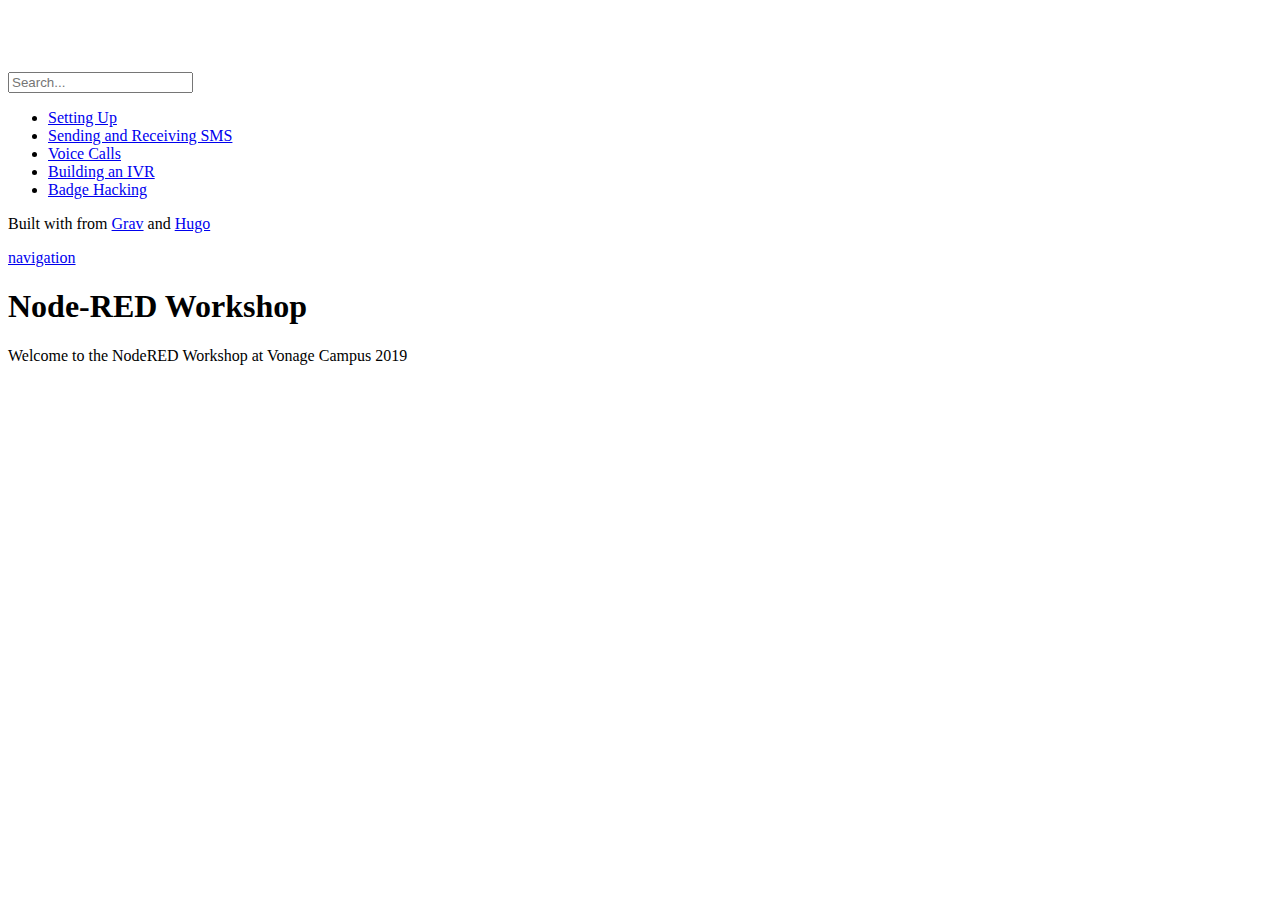
==== public/index.html @ 502d966c "Build" ====
<!DOCTYPE html>
<html lang="en" class="js csstransforms3d">
  <head>
    <meta charset="utf-8">
    <meta name="viewport" content="width=device-width, initial-scale=1.0">
    <meta name="generator" content="Hugo 0.54.0" />
    <meta name="description" content="">


    <link rel="icon" href="/images/favicon.png" type="image/png">

    <title>Node-RED Workshop :: NodeRED at Vonage Campus</title>

    
    <link href="/css/nucleus.css?1571678139" rel="stylesheet">
    <link href="/css/fontawesome-all.min.css?1571678139" rel="stylesheet">
    <link href="/css/hybrid.css?1571678139" rel="stylesheet">
    <link href="/css/featherlight.min.css?1571678139" rel="stylesheet">
    <link href="/css/perfect-scrollbar.min.css?1571678139" rel="stylesheet">
    <link href="/css/auto-complete.css?1571678139" rel="stylesheet">
    <link href="/css/atom-one-dark-reasonable.css?1571678139" rel="stylesheet">
    <link href="/css/theme.css?1571678139" rel="stylesheet">
    <link href="/css/hugo-theme.css?1571678139" rel="stylesheet">
    
      <link href="/css/theme-blue.css?1571678139" rel="stylesheet">
    

    <script src="/js/jquery-3.3.1.min.js?1571678139"></script>

    <style>
      :root #header + #content > #left > #rlblock_left{
          display:none !important;
      }
      
    </style>
    
  </head>
  <body class="" data-url="/">
    <nav id="sidebar" class="">



  <div id="header-wrapper">
    <div id="header">
      <a id="logo" href="https://nodered-workshop.nexmodev.com/">
<svg width="250px" height="60px" viewBox="0 0 513 129" version="1.1" xmlns="http://www.w3.org/2000/svg" xmlns:xlink="http://www.w3.org/1999/xlink">
    
    <title>vc-logo-white</title>
    <desc>Created with Sketch.</desc>
    <defs>
        <polygon id="path-1" points="0.515929367 0.290744617 20.8200773 0.290744617 20.8200773 27.8278891 0.515929367 27.8278891"></polygon>
    </defs>
    <g id="Page-1" stroke="none" stroke-width="1" fill="none" fill-rule="evenodd">
        <g id="Vonage-Campus" transform="translate(-844.000000, -259.000000)">
            <g id="vc-logo-white" transform="translate(844.000000, 259.000000)">
                <polygon id="Fill-1" fill="#FFFFFF" points="65.0234464 92.7179813 18.8776762 17 0 28.8575082 60.8287467 126 71.3170235 126 129 28.8575082 110.122324 17"></polygon>
                <polygon id="Fill-2" fill="#FFFFFF" points="233.033707 0 135 60.8292269 135 71.3175865 233.033707 129 245 110.122175 168.587358 65.0239597 245 18.8778252"></polygon>
                <g id="Group-5" transform="translate(278.000000, 6.000000)">
                    <polygon id="Fill-3" fill="#FFFFFF" points="8.47928528 27.8731523 2.98427949e-13 1.46860693 5.36171965 1.46860693 10.836469 19.6503399 16.1591421 1.46860693 21.4818151 1.46860693 13.1176146 27.8731523"></polygon>
                    <g id="Group-35" transform="translate(1.177975, 0.000000)">
                        <path d="M52.0817389,5.80592126 C48.7350312,5.80592126 47.3663439,8.06908062 47.3663439,14.2550495 C47.3663439,17.7629466 47.7085157,20.215722 48.4308785,21.5358983 C49.1532412,22.857094 50.3708798,23.5360418 52.0817389,23.5360418 C53.7925981,23.5360418 54.97119,22.8937939 55.6935528,21.5736176 C56.4159155,20.2534413 56.7961065,17.8016853 56.7961065,14.2550495 C56.7961065,8.10679994 55.4274191,5.80592126 52.0817389,5.80592126 M52.0817389,0.901389868 C58.1647938,0.901389868 61.928684,5.39100871 61.928684,14.2550495 C61.928684,23.9499349 58.2788511,28.4385343 52.0817389,28.4385343 C45.8846268,28.4385343 42.2337663,23.9499349 42.2337663,14.2550495 C42.2337663,5.39100871 45.9976565,0.901389868 52.0817389,0.901389868" id="Fill-4" fill="#FFFFFF"></path>
                        <polygon id="Fill-6" fill="#FFFFFF" points="85.9104086 27.8731523 85.9104086 1.46860693 90.6638227 1.46860693 100.093585 18.4045828 100.093585 1.46860693 105.264182 1.46860693 105.264182 27.8731523 100.586806 27.8731523 91.0440137 10.9361569 91.0440137 27.8731523"></polygon>
                        <path d="M134.912395,18.367679 L140.653279,18.367679 L137.7628,9.31402216 L134.912395,18.367679 Z M126.357072,27.8729484 L135.596739,1.46840304 L140.121011,1.46840304 L149.321632,27.8729484 L143.846882,27.8729484 L142.2881,23.271191 L133.200509,23.271191 L131.641726,27.8729484 L126.357072,27.8729484 Z" id="Fill-8" fill="#FFFFFF"></path>
                        <path d="M179.577329,18.781878 L179.577329,14.0669627 L190.602866,14.0669627 L190.602866,18.5178427 C190.602866,21.42325 189.691435,23.7995673 187.865491,25.6467947 C186.040574,27.496061 183.683391,28.439044 180.755921,28.439044 C174.557781,28.439044 170.869929,23.9494252 170.869929,14.2555593 C170.869929,5.46593764 174.672866,0.901899589 180.755921,0.901899589 C183.379238,0.901899589 185.585373,1.80818277 187.334251,3.65541015 C189.121149,5.5046764 190.109645,7.80453564 190.29974,10.5590656 L185.508307,11.2002941 C185.166135,7.61695847 183.607353,5.80541154 180.755921,5.80541154 C177.41024,5.80541154 176.002506,8.0685709 176.002506,14.2555593 C176.002506,17.7634563 176.383725,20.2152123 177.106088,21.5353885 C177.82845,22.8565843 179.045061,23.5355321 180.755921,23.5355321 C183.912533,23.5355321 185.432269,21.649566 185.470288,18.781878 L179.577329,18.781878 Z" id="Fill-10" fill="#FFFFFF"></path>
                        <polygon id="Fill-12" fill="#FFFFFF" points="215.612647 27.8731523 215.612647 1.46860693 232.45716 1.46860693 232.45716 6.37109944 220.746252 6.37109944 220.746252 11.5396661 231.391598 11.5396661 231.391598 16.443178 220.746252 16.443178 220.746252 22.9686209 232.45716 22.9686209 232.45716 27.8731523"></polygon>
                        <path d="M19.6198043,64.1967581 C19.4687555,66.87483 18.5172506,69.1390088 16.7293257,70.9862362 C14.9804474,72.7977831 12.7763676,73.7020274 10.077012,73.7020274 C3.87887227,73.7020274 0.191020254,69.213428 0.191020254,59.5185426 C0.191020254,50.7299404 3.99292955,46.1648829 10.077012,46.1648829 C12.7763676,46.1648829 14.9804474,47.0711661 16.7293257,48.9194129 C18.5172506,50.7299404 19.4687555,52.9930998 19.6198043,55.6721911 L14.8293986,56.4632775 C14.4872268,52.8799418 12.9274164,51.0694143 10.077012,51.0694143 C6.73030424,51.0694143 5.3235978,53.3325737 5.3235978,59.5185426 C5.3235978,63.0274591 5.70378873,65.479215 6.4261515,66.7993913 C7.14851427,68.1205871 8.36512524,68.7995349 10.077012,68.7995349 C12.9274164,68.7995349 14.4872268,66.9879879 14.8293986,63.4046523 L19.6198043,64.1967581 Z" id="Fill-14" fill="#FFFFFF"></path>
                        <path d="M49.3823833,63.6312741 L55.1232664,63.6312741 L52.2327878,54.5776172 L49.3823833,63.6312741 Z M40.8270599,73.1365434 L50.066727,46.731998 L54.5909991,46.731998 L63.7916196,73.1365434 L58.3168702,73.1365434 L56.7580874,68.534786 L47.6704966,68.534786 L46.1117138,73.1365434 L40.8270599,73.1365434 Z" id="Fill-16" fill="#FFFFFF"></path>
                        <polygon id="Fill-18" fill="#FFFFFF" points="85.6826023 73.1368492 85.6826023 46.7323039 90.5870653 46.7323039 95.150384 60.2735407 99.7126751 46.7323039 104.618166 46.7323039 104.618166 73.1368492 99.4845606 73.1368492 99.4845606 56.7646243 96.785205 64.6122823 93.515563 64.6122823 90.8151798 56.7646243 90.8151798 73.1368492"></polygon>
                        <path d="M134.797927,58.4255997 L139.28418,58.4255997 C141.071078,58.4255997 142.439765,56.8780881 142.439765,55.0308607 C142.439765,52.9185786 140.95702,51.6351022 139.28418,51.6351022 L134.797927,51.6351022 L134.797927,58.4255997 Z M129.66535,73.137155 L129.66535,46.7315903 L139.246161,46.7315903 C141.527307,46.7315903 143.467308,47.523696 145.101101,49.1456269 C146.73695,50.7298385 147.57337,52.6912433 147.57337,55.0308607 C147.57337,57.3694587 146.773941,59.3308635 145.216186,60.9527944 C143.656376,62.5370059 141.641364,63.3291117 139.246161,63.3291117 L134.797927,63.3291117 L134.797927,73.137155 L129.66535,73.137155 Z" id="Fill-20" fill="#FFFFFF"></path>
                        <path d="M170.755974,46.7318961 L175.889579,46.7318961 L175.889579,63.9329267 C175.889579,66.9127532 177.448362,68.7987193 180.603947,68.7987193 C183.759532,68.7987193 185.319342,66.8750339 185.319342,64.0073459 L185.319342,46.7318961 L190.45192,46.7318961 L190.45192,63.7820494 C190.45192,66.6864373 189.538434,69.0627546 187.714545,70.9110014 C185.889628,72.7592482 183.532445,73.7022313 180.603947,73.7022313 C177.676477,73.7022313 175.318265,72.7592482 173.494377,70.9110014 C171.66946,69.0627546 170.755974,66.6864373 170.755974,63.7820494 L170.755974,46.7318961 Z" id="Fill-22" fill="#FFFFFF"></path>
                        <g id="Group-26" transform="translate(212.701412, 45.874852)">
                            <mask id="mask-2" fill="white">
                                <use xlink:href="#path-1"></use>
                            </mask>
                            <g id="Clip-25"></g>
                            <path d="M5.26934353,17.1900206 C5.42039236,18.3593196 5.57349628,19.0382674 6.06671694,20.2075664 C6.82812634,21.67862 8.19681369,22.9243771 11.0482457,22.9243771 C13.6715631,22.9243771 15.6876025,21.7550781 15.6876025,19.4541994 C15.6876025,17.4540559 14.3189152,16.361215 10.8201311,15.4549318 C8.08275641,14.7382647 6.33387813,14.0970362 4.62199141,12.9277372 C2.91113222,11.7207188 2.03669309,9.94689123 2.03669309,7.5705739 C2.03669309,5.57246924 2.79810249,3.87408027 4.35585776,2.44074601 C5.91566811,1.00741175 8.08275641,0.290744617 10.8201311,0.290744617 C15.4204414,0.290744617 19.1093209,2.85565856 20.2118746,7.5705739 L15.4584604,8.58899561 C14.9652398,6.77846812 13.4434485,5.19425657 10.8201311,5.19425657 C8.57700462,5.19425657 7.17029818,6.25141704 7.17029818,7.5705739 C7.17029818,9.04264692 8.76710009,9.68387541 12.2658842,10.7400164 C14.8121359,11.5321222 16.5990332,12.2854892 17.5875297,12.964437 C19.7556455,14.4365101 20.8201801,16.5865115 20.8201801,19.4541994 C20.8201801,21.9426553 19.9447134,23.9805182 18.1588436,25.5270104 C16.3719462,27.0735026 14.0137349,27.8278891 11.0482457,27.8278891 C7.89266095,27.8278891 5.42039236,26.884906 3.93764773,25.6401684 C1.58046397,23.5278863 0.783090561,20.622479 0.515929367,18.0585845 L5.26934353,17.1900206 Z" id="Fill-24" fill="#FFFFFF" mask="url(#mask-2)"></path>
                        </g>
                        <path d="M0.685473971,118.400342 L0.685473971,113.420372 C0.685473971,110.969636 1.25576037,109.08265 2.43435225,107.762474 C3.61294413,106.404578 5.58890942,105.272999 8.32731166,104.330015 C10.0391984,103.726506 10.91261,103.424752 12.1682676,102.707065 C13.4228977,101.953698 14.0301756,101.086154 14.0301756,99.9912739 C14.0301756,97.729134 12.7375264,96.3335191 10.1522281,96.3335191 C7.41485343,96.3335191 5.89408971,97.9921498 5.58890942,101.27475 L0.8365228,100.444925 C0.951607622,97.842292 1.90208495,95.6922906 3.61294413,93.9949211 C5.36182241,92.2975515 7.52891071,91.4289877 10.1522281,91.4289877 C12.6995074,91.4289877 14.8296041,92.2210934 16.5404633,93.7675857 C18.2893416,95.3140779 19.1627532,97.3896601 19.1627532,99.9912739 C19.1627532,104.028261 16.3873594,106.29142 11.103733,108.064228 C9.12571261,108.705457 7.94712073,109.346685 7.22475796,109.913495 C6.88258613,110.17753 6.65447157,110.517004 6.4643761,110.931916 C6.16022336,111.798441 6.16022336,112.176654 6.16022336,113.495811 L19.3918953,113.495811 L19.3918953,118.400342 L0.685473971,118.400342 Z" id="Fill-27" fill="#FFFFFF"></path>
                        <path d="M78.3483082,113.571963 C78.9196222,113.911437 79.6789765,114.062314 80.5924623,114.062314 C82.3033215,114.062314 83.4808858,113.421086 84.2032486,112.10091 C84.9256113,110.780733 85.3058023,108.327958 85.3058023,104.782342 C85.3058023,102.783217 85.1547534,101.161287 84.8495731,99.9165489 L78.3483082,113.571963 Z M82.9105994,96.8990031 C82.2653024,96.5207904 81.503893,96.3332132 80.5924623,96.3332132 C77.2457545,96.3332132 75.8770672,98.5963726 75.8770672,104.782342 C75.8770672,107.309536 76.0291436,109.234241 76.3713154,110.554417 L82.9105994,96.8990031 Z M80.5924623,91.4286818 C86.6755171,91.4286818 90.4394073,95.9183007 90.4394073,104.782342 C90.4394073,114.477227 86.7895744,118.965826 80.5924623,118.965826 C74.3943226,118.965826 70.7444896,114.477227 70.7444896,104.782342 C70.7444896,95.9183007 74.5083798,91.4286818 80.5924623,91.4286818 L80.5924623,91.4286818 Z" id="Fill-29" fill="#FFFFFF"></path>
                        <polygon id="Fill-31" fill="#FFFFFF" points="143.159764 118.400342 143.159764 113.495811 150.573487 113.495811 150.573487 97.842292 144.832604 101.425628 144.832604 95.7677292 150.953678 91.9957969 155.707093 91.9957969 155.707093 113.495811 162.740625 113.495811 162.740625 118.400342"></polygon>
                        <path d="M225.764567,103.462165 C226.640034,102.820937 227.095235,101.802515 227.095235,100.369181 C227.095235,98.9735658 226.640034,97.9551441 225.688529,97.3139156 C224.738051,96.6726871 223.825593,96.3332132 222.951154,96.3332132 C221.734543,96.3332132 218.693016,96.9744417 218.693016,100.369181 C218.693016,103.76392 221.810581,104.406168 223.10323,104.406168 C224.015689,104.406168 224.890128,104.103394 225.764567,103.462165 L225.764567,103.462165 Z M218.768026,109.950908 C219.225283,112.968454 220.403875,114.062314 223.179269,114.062314 C226.182777,114.062314 227.704568,111.912313 227.742587,107.611291 L227.057216,108.064942 C226.791082,108.252519 226.182777,108.479855 225.2323,108.781609 C224.319841,109.083364 223.407383,109.234241 222.456906,109.234241 C220.213779,109.234241 218.160748,108.479855 216.296785,106.932343 C214.472896,105.38687 213.55941,103.19813 213.55941,100.369181 C213.55941,97.7665475 214.434877,95.6542654 216.183755,93.9568959 C217.932634,92.2595264 220.099722,91.4286818 222.647001,91.4286818 C229.148266,91.4286818 232.837146,95.8418426 232.837146,105.349151 C232.837146,114.439508 229.224304,118.965826 223.179269,118.965826 C218.045663,118.965826 214.928098,116.589509 213.977621,110.743014 L218.768026,109.950908 Z" id="Fill-33" fill="#FFFFFF"></path>
                    </g>
                </g>
            </g>
        </g>
    </g>
</svg>
</a>
    </div>
    
        <div class="searchbox">
    <label for="search-by"><i class="fas fa-search"></i></label>
    <input data-search-input id="search-by" type="search" placeholder="Search...">
    <span data-search-clear=""><i class="fas fa-times"></i></span>
</div>

<script type="text/javascript" src="/js/lunr.min.js?1571678139"></script>
<script type="text/javascript" src="/js/auto-complete.js?1571678139"></script>
<script type="text/javascript">
    
        var baseurl = "https:\/\/nodered-workshop.nexmodev.com\/";
    
</script>
<script type="text/javascript" src="/js/search.js?1571678139"></script>

    
  </div>

    <div class="highlightable">
    <ul class="topics">

        
          
          


 
  
    
    <li data-nav-id="/setting-up/" title="Setting Up" class="dd-item 
        
        
        
        ">
      <a href="/setting-up/">
          Setting Up
          
      </a>
      
              
    </li>
  
 

          
          


 
  
    
    <li data-nav-id="/sending-and-recieving-sms/" title="Sending and Receiving SMS" class="dd-item 
        
        
        
        ">
      <a href="/sending-and-recieving-sms/">
          Sending and Receiving SMS
          
      </a>
      
              
    </li>
  
 

          
          


 
  
    
    <li data-nav-id="/voice-calls/" title="Voice Calls" class="dd-item 
        
        
        
        ">
      <a href="/voice-calls/">
          Voice Calls
          
      </a>
      
              
    </li>
  
 

          
          


 
  
    
    <li data-nav-id="/building-an-ivr/" title="Building an IVR" class="dd-item 
        
        
        
        ">
      <a href="/building-an-ivr/">
          Building an IVR
          
      </a>
      
              
    </li>
  
 

          
          


 
  
    
    <li data-nav-id="/badge-hacking/" title="Badge Hacking" class="dd-item 
        
        
        
        ">
      <a href="/badge-hacking/">
          Badge Hacking
          
      </a>
      
              
    </li>
  
 

          
         
    </ul>

    
    

    
    <section id="footer">
      <p>Built with <a href="https://github.com/matcornic/hugo-theme-learn"><i class="fas fa-heart"></i></a> from <a href="https://getgrav.org">Grav</a> and <a href="https://gohugo.io/">Hugo</a></p>

    </section>
  </div>
</nav>





        <section id="body">
        <div id="overlay"></div>
        <div class="padding highlightable">
              
        <div id="head-tags">
        
        </div>
        
        <div id="body-inner">
          

        


<span id="sidebar-toggle-span">
<a href="#" id="sidebar-toggle" data-sidebar-toggle=""><i class="fas fa-bars"></i> navigation</a>
</span>

 


<h1 id="node-red-workshop">Node-RED Workshop</h1>

<p>Welcome to the NodeRED Workshop at Vonage Campus 2019</p>
	
  
        
        </div> 
        

      </div>

    <div id="navigation">
        
        
        
        
            
            
                
                    
                    
                
                

                    
                    
                        
                    
                    

                    
                        
            
            
                
                    
                        
                        
                    
                
                

                    
                    
                    

                    
            
        
                    
                        
            
            
                
                    
                
                

                    
                    
                    

                    
            
        
                    
                        
            
            
                
                    
                
                

                    
                    
                    

                    
            
        
                    
                        
            
            
                
                    
                
                

                    
                    
                    

                    
            
        
                    
                        
            
            
                
                    
                
                

                    
                    
                    

                    
            
        
                    
            
        
        
        


	 
	 
		
		
			<a class="nav nav-next" href="/setting-up/" title="Setting Up" style="margin-right: 0px;"><i class="fa fa-chevron-right"></i></a>
		
	
    </div>

    </section>
    
    <div style="left: -1000px; overflow: scroll; position: absolute; top: -1000px; border: none; box-sizing: content-box; height: 200px; margin: 0px; padding: 0px; width: 200px;">
      <div style="border: none; box-sizing: content-box; height: 200px; margin: 0px; padding: 0px; width: 200px;"></div>
    </div>
    <script src="/js/clipboard.min.js?1571678139"></script>
    <script src="/js/perfect-scrollbar.min.js?1571678139"></script>
    <script src="/js/perfect-scrollbar.jquery.min.js?1571678139"></script>
    <script src="/js/jquery.sticky.js?1571678139"></script>
    <script src="/js/featherlight.min.js?1571678139"></script>
    <script src="/js/highlight.pack.js?1571678139"></script>
    <script>hljs.initHighlightingOnLoad();</script>
    <script src="/js/modernizr.custom-3.6.0.js?1571678139"></script>
    <script src="/js/learn.js?1571678139"></script>
    <script src="/js/hugo-learn.js?1571678139"></script>

    <link href="/mermaid/mermaid.css?1571678139" rel="stylesheet" />
    <script src="/mermaid/mermaid.js?1571678139"></script>
    <script>
        mermaid.initialize({ startOnLoad: true });
    </script>
    

  </body>
</html>
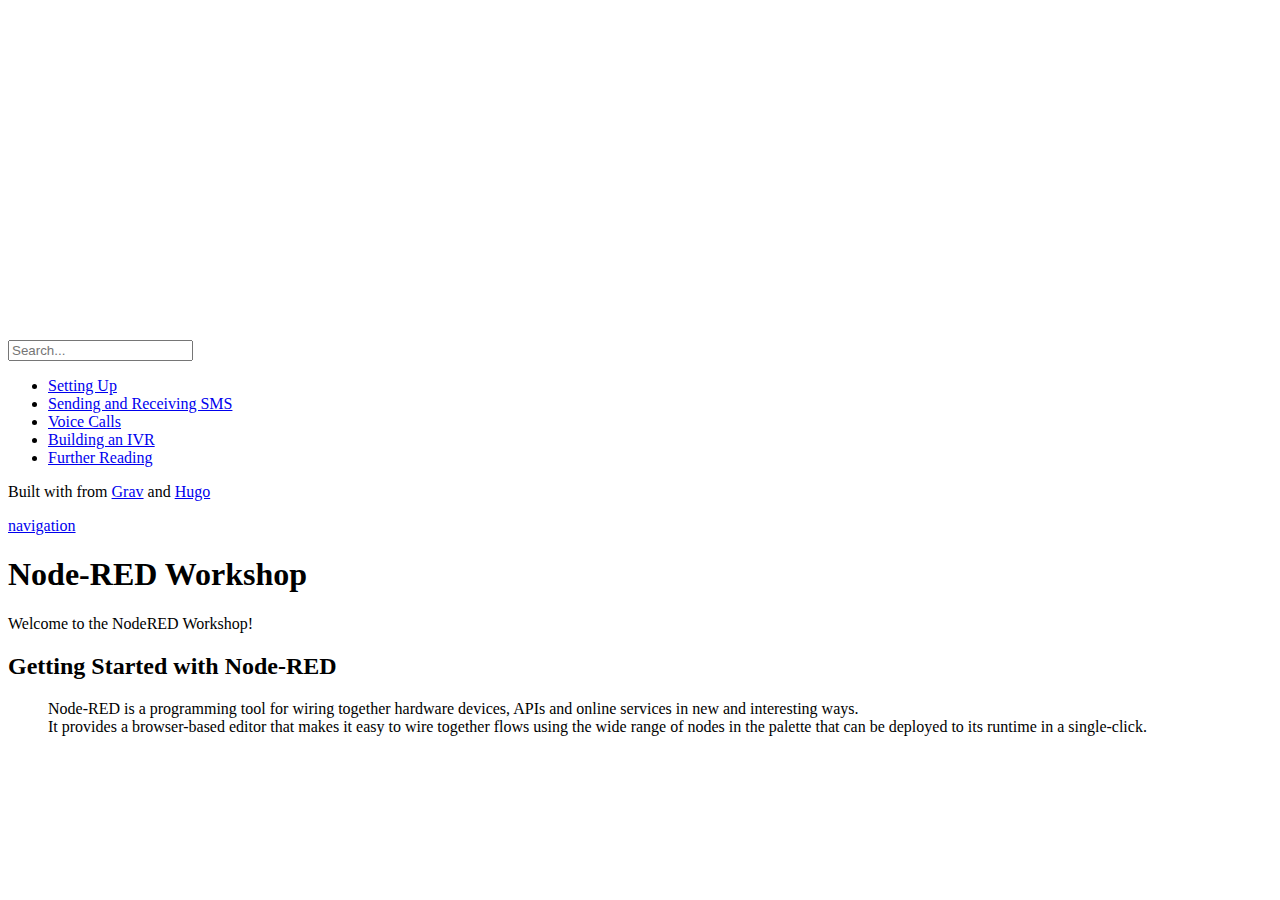
==== commit 589e10e4: "update wip" ====
--- a/public/index.html
+++ b/public/index.html
@@ -3,7 +3,7 @@
   <head>
     <meta charset="utf-8">
     <meta name="viewport" content="width=device-width, initial-scale=1.0">
-    <meta name="generator" content="Hugo 0.54.0" />
+    <meta name="generator" content="Hugo 0.72.0" />
     <meta name="description" content="">
 
 
@@ -12,20 +12,20 @@
     <title>Node-RED Workshop :: NodeRED at Vonage Campus</title>
 
     
-    <link href="/css/nucleus.css?1571678139" rel="stylesheet">
-    <link href="/css/fontawesome-all.min.css?1571678139" rel="stylesheet">
-    <link href="/css/hybrid.css?1571678139" rel="stylesheet">
-    <link href="/css/featherlight.min.css?1571678139" rel="stylesheet">
-    <link href="/css/perfect-scrollbar.min.css?1571678139" rel="stylesheet">
-    <link href="/css/auto-complete.css?1571678139" rel="stylesheet">
-    <link href="/css/atom-one-dark-reasonable.css?1571678139" rel="stylesheet">
-    <link href="/css/theme.css?1571678139" rel="stylesheet">
-    <link href="/css/hugo-theme.css?1571678139" rel="stylesheet">
-    
-      <link href="/css/theme-blue.css?1571678139" rel="stylesheet">
-    
-
-    <script src="/js/jquery-3.3.1.min.js?1571678139"></script>
+    <link href="/css/nucleus.css?1591885683" rel="stylesheet">
+    <link href="/css/fontawesome-all.min.css?1591885683" rel="stylesheet">
+    <link href="/css/hybrid.css?1591885683" rel="stylesheet">
+    <link href="/css/featherlight.min.css?1591885683" rel="stylesheet">
+    <link href="/css/perfect-scrollbar.min.css?1591885683" rel="stylesheet">
+    <link href="/css/auto-complete.css?1591885683" rel="stylesheet">
+    <link href="/css/atom-one-dark-reasonable.css?1591885683" rel="stylesheet">
+    <link href="/css/theme.css?1591885683" rel="stylesheet">
+    <link href="/css/hugo-theme.css?1591885683" rel="stylesheet">
+    
+      <link href="/css/theme-blue.css?1591885683" rel="stylesheet">
+    
+
+    <script src="/js/jquery-3.3.1.min.js?1591885683"></script>
 
     <style>
       :root #header + #content > #left > #rlblock_left{
@@ -43,49 +43,80 @@
   <div id="header-wrapper">
     <div id="header">
       <a id="logo" href="https://nodered-workshop.nexmodev.com/">
-<svg width="250px" height="60px" viewBox="0 0 513 129" version="1.1" xmlns="http://www.w3.org/2000/svg" xmlns:xlink="http://www.w3.org/1999/xlink">
-    
-    <title>vc-logo-white</title>
-    <desc>Created with Sketch.</desc>
-    <defs>
-        <polygon id="path-1" points="0.515929367 0.290744617 20.8200773 0.290744617 20.8200773 27.8278891 0.515929367 27.8278891"></polygon>
-    </defs>
-    <g id="Page-1" stroke="none" stroke-width="1" fill="none" fill-rule="evenodd">
-        <g id="Vonage-Campus" transform="translate(-844.000000, -259.000000)">
-            <g id="vc-logo-white" transform="translate(844.000000, 259.000000)">
-                <polygon id="Fill-1" fill="#FFFFFF" points="65.0234464 92.7179813 18.8776762 17 0 28.8575082 60.8287467 126 71.3170235 126 129 28.8575082 110.122324 17"></polygon>
-                <polygon id="Fill-2" fill="#FFFFFF" points="233.033707 0 135 60.8292269 135 71.3175865 233.033707 129 245 110.122175 168.587358 65.0239597 245 18.8778252"></polygon>
-                <g id="Group-5" transform="translate(278.000000, 6.000000)">
-                    <polygon id="Fill-3" fill="#FFFFFF" points="8.47928528 27.8731523 2.98427949e-13 1.46860693 5.36171965 1.46860693 10.836469 19.6503399 16.1591421 1.46860693 21.4818151 1.46860693 13.1176146 27.8731523"></polygon>
-                    <g id="Group-35" transform="translate(1.177975, 0.000000)">
-                        <path d="M52.0817389,5.80592126 C48.7350312,5.80592126 47.3663439,8.06908062 47.3663439,14.2550495 C47.3663439,17.7629466 47.7085157,20.215722 48.4308785,21.5358983 C49.1532412,22.857094 50.3708798,23.5360418 52.0817389,23.5360418 C53.7925981,23.5360418 54.97119,22.8937939 55.6935528,21.5736176 C56.4159155,20.2534413 56.7961065,17.8016853 56.7961065,14.2550495 C56.7961065,8.10679994 55.4274191,5.80592126 52.0817389,5.80592126 M52.0817389,0.901389868 C58.1647938,0.901389868 61.928684,5.39100871 61.928684,14.2550495 C61.928684,23.9499349 58.2788511,28.4385343 52.0817389,28.4385343 C45.8846268,28.4385343 42.2337663,23.9499349 42.2337663,14.2550495 C42.2337663,5.39100871 45.9976565,0.901389868 52.0817389,0.901389868" id="Fill-4" fill="#FFFFFF"></path>
-                        <polygon id="Fill-6" fill="#FFFFFF" points="85.9104086 27.8731523 85.9104086 1.46860693 90.6638227 1.46860693 100.093585 18.4045828 100.093585 1.46860693 105.264182 1.46860693 105.264182 27.8731523 100.586806 27.8731523 91.0440137 10.9361569 91.0440137 27.8731523"></polygon>
-                        <path d="M134.912395,18.367679 L140.653279,18.367679 L137.7628,9.31402216 L134.912395,18.367679 Z M126.357072,27.8729484 L135.596739,1.46840304 L140.121011,1.46840304 L149.321632,27.8729484 L143.846882,27.8729484 L142.2881,23.271191 L133.200509,23.271191 L131.641726,27.8729484 L126.357072,27.8729484 Z" id="Fill-8" fill="#FFFFFF"></path>
-                        <path d="M179.577329,18.781878 L179.577329,14.0669627 L190.602866,14.0669627 L190.602866,18.5178427 C190.602866,21.42325 189.691435,23.7995673 187.865491,25.6467947 C186.040574,27.496061 183.683391,28.439044 180.755921,28.439044 C174.557781,28.439044 170.869929,23.9494252 170.869929,14.2555593 C170.869929,5.46593764 174.672866,0.901899589 180.755921,0.901899589 C183.379238,0.901899589 185.585373,1.80818277 187.334251,3.65541015 C189.121149,5.5046764 190.109645,7.80453564 190.29974,10.5590656 L185.508307,11.2002941 C185.166135,7.61695847 183.607353,5.80541154 180.755921,5.80541154 C177.41024,5.80541154 176.002506,8.0685709 176.002506,14.2555593 C176.002506,17.7634563 176.383725,20.2152123 177.106088,21.5353885 C177.82845,22.8565843 179.045061,23.5355321 180.755921,23.5355321 C183.912533,23.5355321 185.432269,21.649566 185.470288,18.781878 L179.577329,18.781878 Z" id="Fill-10" fill="#FFFFFF"></path>
-                        <polygon id="Fill-12" fill="#FFFFFF" points="215.612647 27.8731523 215.612647 1.46860693 232.45716 1.46860693 232.45716 6.37109944 220.746252 6.37109944 220.746252 11.5396661 231.391598 11.5396661 231.391598 16.443178 220.746252 16.443178 220.746252 22.9686209 232.45716 22.9686209 232.45716 27.8731523"></polygon>
-                        <path d="M19.6198043,64.1967581 C19.4687555,66.87483 18.5172506,69.1390088 16.7293257,70.9862362 C14.9804474,72.7977831 12.7763676,73.7020274 10.077012,73.7020274 C3.87887227,73.7020274 0.191020254,69.213428 0.191020254,59.5185426 C0.191020254,50.7299404 3.99292955,46.1648829 10.077012,46.1648829 C12.7763676,46.1648829 14.9804474,47.0711661 16.7293257,48.9194129 C18.5172506,50.7299404 19.4687555,52.9930998 19.6198043,55.6721911 L14.8293986,56.4632775 C14.4872268,52.8799418 12.9274164,51.0694143 10.077012,51.0694143 C6.73030424,51.0694143 5.3235978,53.3325737 5.3235978,59.5185426 C5.3235978,63.0274591 5.70378873,65.479215 6.4261515,66.7993913 C7.14851427,68.1205871 8.36512524,68.7995349 10.077012,68.7995349 C12.9274164,68.7995349 14.4872268,66.9879879 14.8293986,63.4046523 L19.6198043,64.1967581 Z" id="Fill-14" fill="#FFFFFF"></path>
-                        <path d="M49.3823833,63.6312741 L55.1232664,63.6312741 L52.2327878,54.5776172 L49.3823833,63.6312741 Z M40.8270599,73.1365434 L50.066727,46.731998 L54.5909991,46.731998 L63.7916196,73.1365434 L58.3168702,73.1365434 L56.7580874,68.534786 L47.6704966,68.534786 L46.1117138,73.1365434 L40.8270599,73.1365434 Z" id="Fill-16" fill="#FFFFFF"></path>
-                        <polygon id="Fill-18" fill="#FFFFFF" points="85.6826023 73.1368492 85.6826023 46.7323039 90.5870653 46.7323039 95.150384 60.2735407 99.7126751 46.7323039 104.618166 46.7323039 104.618166 73.1368492 99.4845606 73.1368492 99.4845606 56.7646243 96.785205 64.6122823 93.515563 64.6122823 90.8151798 56.7646243 90.8151798 73.1368492"></polygon>
-                        <path d="M134.797927,58.4255997 L139.28418,58.4255997 C141.071078,58.4255997 142.439765,56.8780881 142.439765,55.0308607 C142.439765,52.9185786 140.95702,51.6351022 139.28418,51.6351022 L134.797927,51.6351022 L134.797927,58.4255997 Z M129.66535,73.137155 L129.66535,46.7315903 L139.246161,46.7315903 C141.527307,46.7315903 143.467308,47.523696 145.101101,49.1456269 C146.73695,50.7298385 147.57337,52.6912433 147.57337,55.0308607 C147.57337,57.3694587 146.773941,59.3308635 145.216186,60.9527944 C143.656376,62.5370059 141.641364,63.3291117 139.246161,63.3291117 L134.797927,63.3291117 L134.797927,73.137155 L129.66535,73.137155 Z" id="Fill-20" fill="#FFFFFF"></path>
-                        <path d="M170.755974,46.7318961 L175.889579,46.7318961 L175.889579,63.9329267 C175.889579,66.9127532 177.448362,68.7987193 180.603947,68.7987193 C183.759532,68.7987193 185.319342,66.8750339 185.319342,64.0073459 L185.319342,46.7318961 L190.45192,46.7318961 L190.45192,63.7820494 C190.45192,66.6864373 189.538434,69.0627546 187.714545,70.9110014 C185.889628,72.7592482 183.532445,73.7022313 180.603947,73.7022313 C177.676477,73.7022313 175.318265,72.7592482 173.494377,70.9110014 C171.66946,69.0627546 170.755974,66.6864373 170.755974,63.7820494 L170.755974,46.7318961 Z" id="Fill-22" fill="#FFFFFF"></path>
-                        <g id="Group-26" transform="translate(212.701412, 45.874852)">
-                            <mask id="mask-2" fill="white">
-                                <use xlink:href="#path-1"></use>
-                            </mask>
-                            <g id="Clip-25"></g>
-                            <path d="M5.26934353,17.1900206 C5.42039236,18.3593196 5.57349628,19.0382674 6.06671694,20.2075664 C6.82812634,21.67862 8.19681369,22.9243771 11.0482457,22.9243771 C13.6715631,22.9243771 15.6876025,21.7550781 15.6876025,19.4541994 C15.6876025,17.4540559 14.3189152,16.361215 10.8201311,15.4549318 C8.08275641,14.7382647 6.33387813,14.0970362 4.62199141,12.9277372 C2.91113222,11.7207188 2.03669309,9.94689123 2.03669309,7.5705739 C2.03669309,5.57246924 2.79810249,3.87408027 4.35585776,2.44074601 C5.91566811,1.00741175 8.08275641,0.290744617 10.8201311,0.290744617 C15.4204414,0.290744617 19.1093209,2.85565856 20.2118746,7.5705739 L15.4584604,8.58899561 C14.9652398,6.77846812 13.4434485,5.19425657 10.8201311,5.19425657 C8.57700462,5.19425657 7.17029818,6.25141704 7.17029818,7.5705739 C7.17029818,9.04264692 8.76710009,9.68387541 12.2658842,10.7400164 C14.8121359,11.5321222 16.5990332,12.2854892 17.5875297,12.964437 C19.7556455,14.4365101 20.8201801,16.5865115 20.8201801,19.4541994 C20.8201801,21.9426553 19.9447134,23.9805182 18.1588436,25.5270104 C16.3719462,27.0735026 14.0137349,27.8278891 11.0482457,27.8278891 C7.89266095,27.8278891 5.42039236,26.884906 3.93764773,25.6401684 C1.58046397,23.5278863 0.783090561,20.622479 0.515929367,18.0585845 L5.26934353,17.1900206 Z" id="Fill-24" fill="#FFFFFF" mask="url(#mask-2)"></path>
-                        </g>
-                        <path d="M0.685473971,118.400342 L0.685473971,113.420372 C0.685473971,110.969636 1.25576037,109.08265 2.43435225,107.762474 C3.61294413,106.404578 5.58890942,105.272999 8.32731166,104.330015 C10.0391984,103.726506 10.91261,103.424752 12.1682676,102.707065 C13.4228977,101.953698 14.0301756,101.086154 14.0301756,99.9912739 C14.0301756,97.729134 12.7375264,96.3335191 10.1522281,96.3335191 C7.41485343,96.3335191 5.89408971,97.9921498 5.58890942,101.27475 L0.8365228,100.444925 C0.951607622,97.842292 1.90208495,95.6922906 3.61294413,93.9949211 C5.36182241,92.2975515 7.52891071,91.4289877 10.1522281,91.4289877 C12.6995074,91.4289877 14.8296041,92.2210934 16.5404633,93.7675857 C18.2893416,95.3140779 19.1627532,97.3896601 19.1627532,99.9912739 C19.1627532,104.028261 16.3873594,106.29142 11.103733,108.064228 C9.12571261,108.705457 7.94712073,109.346685 7.22475796,109.913495 C6.88258613,110.17753 6.65447157,110.517004 6.4643761,110.931916 C6.16022336,111.798441 6.16022336,112.176654 6.16022336,113.495811 L19.3918953,113.495811 L19.3918953,118.400342 L0.685473971,118.400342 Z" id="Fill-27" fill="#FFFFFF"></path>
-                        <path d="M78.3483082,113.571963 C78.9196222,113.911437 79.6789765,114.062314 80.5924623,114.062314 C82.3033215,114.062314 83.4808858,113.421086 84.2032486,112.10091 C84.9256113,110.780733 85.3058023,108.327958 85.3058023,104.782342 C85.3058023,102.783217 85.1547534,101.161287 84.8495731,99.9165489 L78.3483082,113.571963 Z M82.9105994,96.8990031 C82.2653024,96.5207904 81.503893,96.3332132 80.5924623,96.3332132 C77.2457545,96.3332132 75.8770672,98.5963726 75.8770672,104.782342 C75.8770672,107.309536 76.0291436,109.234241 76.3713154,110.554417 L82.9105994,96.8990031 Z M80.5924623,91.4286818 C86.6755171,91.4286818 90.4394073,95.9183007 90.4394073,104.782342 C90.4394073,114.477227 86.7895744,118.965826 80.5924623,118.965826 C74.3943226,118.965826 70.7444896,114.477227 70.7444896,104.782342 C70.7444896,95.9183007 74.5083798,91.4286818 80.5924623,91.4286818 L80.5924623,91.4286818 Z" id="Fill-29" fill="#FFFFFF"></path>
-                        <polygon id="Fill-31" fill="#FFFFFF" points="143.159764 118.400342 143.159764 113.495811 150.573487 113.495811 150.573487 97.842292 144.832604 101.425628 144.832604 95.7677292 150.953678 91.9957969 155.707093 91.9957969 155.707093 113.495811 162.740625 113.495811 162.740625 118.400342"></polygon>
-                        <path d="M225.764567,103.462165 C226.640034,102.820937 227.095235,101.802515 227.095235,100.369181 C227.095235,98.9735658 226.640034,97.9551441 225.688529,97.3139156 C224.738051,96.6726871 223.825593,96.3332132 222.951154,96.3332132 C221.734543,96.3332132 218.693016,96.9744417 218.693016,100.369181 C218.693016,103.76392 221.810581,104.406168 223.10323,104.406168 C224.015689,104.406168 224.890128,104.103394 225.764567,103.462165 L225.764567,103.462165 Z M218.768026,109.950908 C219.225283,112.968454 220.403875,114.062314 223.179269,114.062314 C226.182777,114.062314 227.704568,111.912313 227.742587,107.611291 L227.057216,108.064942 C226.791082,108.252519 226.182777,108.479855 225.2323,108.781609 C224.319841,109.083364 223.407383,109.234241 222.456906,109.234241 C220.213779,109.234241 218.160748,108.479855 216.296785,106.932343 C214.472896,105.38687 213.55941,103.19813 213.55941,100.369181 C213.55941,97.7665475 214.434877,95.6542654 216.183755,93.9568959 C217.932634,92.2595264 220.099722,91.4286818 222.647001,91.4286818 C229.148266,91.4286818 232.837146,95.8418426 232.837146,105.349151 C232.837146,114.439508 229.224304,118.965826 223.179269,118.965826 C218.045663,118.965826 214.928098,116.589509 213.977621,110.743014 L218.768026,109.950908 Z" id="Fill-33" fill="#FFFFFF"></path>
-                    </g>
-                </g>
-            </g>
-        </g>
-    </g>
+    <svg version="1.1" id="Layer_1" xmlns="http://www.w3.org/2000/svg" xmlns:xlink="http://www.w3.org/1999/xlink" x="0px" y="0px"
+    viewBox="0 0 242.33 62.86" style="enable-background:new 0 0 242.33 62.86;" xml:space="preserve">
+<style type="text/css">
+   .st0{fill:#FFF;}
+</style>
+<g>
+   <g>
+       <path class="st0" d="M20.15,21.59L11.17,1.66H1.8l13.45,30.27c0.06,0.13,0.24,0.13,0.3,0L20.15,21.59z"/>
+       <path class="st0" d="M39.74,1.66c0,0-12.16,27.44-13.68,30.79c-3.64,8.03-6.33,10.03-9.08,10.46c-0.03,0-0.04,0.03-0.04,0.05
+           c0,0.03,0.02,0.05,0.05,0.05h8.59c3.78,0,6.37-2.54,10.01-10.57c1.27-2.81,13.7-30.79,13.7-30.79H39.74z"/>
+   </g>
+   <path class="st0" d="M98.79,12c-6.07,0-9.97,3.93-9.97,10.34c0,6.41,3.9,10.34,9.97,10.34c6.05,0,9.97-3.93,9.97-10.34
+       C108.76,15.93,104.84,12,98.79,12z M98.79,29.42c-3.87,0-6.41-2.52-6.41-7.07s2.54-7.07,6.41-7.07c3.86,0,6.41,2.52,6.41,7.07
+       S102.65,29.42,98.79,29.42z"/>
+   <path class="st0" d="M129.34,12.46v19.77h-4.11l-9.78-14.49v14.49h-3.5V12.46h4.12l9.78,14.59V12.46H129.34z"/>
+   <polygon class="st0" points="189.89,15.77 189.89,12.46 175.68,12.46 175.68,32.23 189.89,32.23 189.89,28.92 179.18,28.92 
+       179.18,23.72 189.06,23.72 189.06,20.41 179.18,20.41 179.18,15.77 	"/>
+   <path class="st0" d="M84.42,12.46l-7.09,15.56c-0.04,0.08-0.15,0.08-0.19,0l-7.09-15.56h-4.01c0,0,6.93,15.29,7.47,16.48
+       c1.09,2.41,2,3.52,3.72,3.52c1.72,0,2.62-1.11,3.72-3.52c0.54-1.19,7.47-16.48,7.47-16.48H84.42z"/>
+   <path class="st0" d="M145.64,15.77c-1.06-2.43-1.85-3.52-3.5-3.52l0,0c0,0,0,0,0,0c0,0,0,0,0,0l0,0c-1.65,0-2.44,1.1-3.5,3.52
+       c-0.51,1.18-7.16,16.48-7.16,16.48h3.69l2.04-4.79h9.84l2.04,4.79h3.69C152.8,32.25,146.16,16.95,145.64,15.77z M138.64,24.14
+       l3.41-8c0.04-0.08,0.15-0.08,0.19,0l3.41,8H138.64z"/>
+   <path class="st0" d="M162.48,21.5v3h5.93c-0.26,2.66-2.8,4.88-5.81,4.88c-3.56,0-6.14-2.6-6.14-6.89c0,0,0,0,0,0l0,0c0,0,0,0,0,0
+       c0-4.47,2.39-7.21,6.46-7.21c2.43,0,4.43,1.16,5.1,3.17h3.62c-0.78-4.04-4.38-6.44-8.72-6.44c-6.19,0-10.02,4.05-10.02,10.56
+       c0,6.31,4.18,10.12,9.4,10.12c4.48,0,6.18-2.61,6.65-3.44v2.98h3.1V21.5H162.48z"/>
+</g>
+<g>
+   <g>
+       <path class="st0" d="M79.59,46.41v10.81h-1.77l-5.8-8.49v8.49h-1.55V46.41h1.77l5.81,8.53v-8.53H79.59z"/>
+       <path class="st0" d="M89.43,53.73h-6.26c0.08,1.3,0.98,2.28,2.59,2.28c1.23,0,1.94-0.57,2.37-1.23l1.18,0.69
+           c-0.74,1.08-1.87,1.86-3.62,1.86c-2.55,0-4-1.64-4-4.09c0-2.58,1.61-4.19,4.05-4.19c2.23,0,3.7,1.36,3.7,3.6V53.73z M83.18,52.49
+           h4.76c-0.05-1.41-0.87-2.1-2.22-2.1C84.22,50.39,83.36,51.23,83.18,52.49z"/>
+       <path class="st0" d="M96.62,57.22l-2.25-3.06l-2.25,3.06h-1.88l3.19-4.09l-3.04-3.91h1.86l2.11,2.87l2.12-2.87h1.86l-3.05,3.91
+           l3.2,4.09H96.62z"/>
+       <path class="st0" d="M101.34,49.21v1.32c0.41-0.76,1.17-1.47,2.62-1.47c1.37,0,2.12,0.66,2.5,1.81c0.42-0.95,1.29-1.81,2.96-1.81
+           c1.89,0,2.93,1.1,2.93,2.79v5.37h-1.49v-4.74c0-1.31-0.63-2.04-1.82-2.04c-1.4,0-2.19,1.04-2.19,2.33v4.45h-1.49v-4.74
+           c0-1.3-0.61-2.04-1.79-2.04c-1.41,0-2.21,1.05-2.21,2.33v4.45h-1.49v-8.01H101.34z"/>
+       <path class="st0" d="M122.25,53.21c0,2.5-1.57,4.13-4.03,4.13c-2.45,0-4.03-1.64-4.03-4.13c0-2.5,1.58-4.15,4.03-4.15
+           C120.68,49.06,122.25,50.71,122.25,53.21z M115.69,53.21c0,1.77,0.99,2.81,2.53,2.81c1.55,0,2.54-1.03,2.54-2.81
+           c0-1.78-0.99-2.81-2.54-2.81C116.68,50.4,115.69,51.43,115.69,53.21z"/>
+       <path class="st0" d="M129.45,47.89h-1.7v-1.73h1.7V47.89z M129.34,57.22h-1.49v-8.01h1.49V57.22z"/>
+       <path class="st0" d="M137.1,51.67c-0.33-0.86-1.14-1.35-2.37-1.35c-1.15,0-1.81,0.43-1.81,1.09c0,0.85,1.08,0.98,2.3,1.12
+           c1.55,0.18,3.36,0.37,3.36,2.17c0,1.61-1.45,2.63-3.46,2.63c-1.77,0-3.28-0.78-3.84-2.26l1.36-0.51c0.38,1.07,1.43,1.52,2.53,1.52
+           c1.12,0,1.92-0.47,1.92-1.19c0-0.85-1.09-0.99-2.31-1.14c-1.56-0.2-3.34-0.42-3.34-2.22c0-1.56,1.32-2.47,3.35-2.47
+           c1.97,0,3.17,0.87,3.62,2.11L137.1,51.67z"/>
+       <path class="st0" d="M145.67,49.21v1.35c0.44-0.78,1.22-1.5,2.79-1.5c1.97,0,3.09,1.12,3.09,2.9v5.26h-1.49v-4.67
+           c0-1.34-0.66-2.1-1.96-2.1c-1.58,0-2.44,1.12-2.44,2.44v4.34h-1.49v-8.01H145.67z"/>
+       <path class="st0" d="M161.47,53.21c0,2.5-1.57,4.13-4.03,4.13c-2.45,0-4.03-1.64-4.03-4.13c0-2.5,1.58-4.15,4.03-4.15
+           C159.9,49.06,161.47,50.71,161.47,53.21z M154.91,53.21c0,1.77,0.99,2.81,2.53,2.81c1.55,0,2.54-1.03,2.54-2.81
+           c0-1.78-0.99-2.81-2.54-2.81C155.89,50.4,154.91,51.43,154.91,53.21z"/>
+       <path class="st0" d="M174.94,49.21l-2.77,8.01h-1.51l-2.04-5.88l-2.04,5.88h-1.51l-2.77-8.01h1.58l1.95,6.34l2.02-6.34h1.54
+           l2.02,6.34l1.95-6.34H174.94z"/>
+       <path class="st0" d="M189.3,46.41l-4.31,10.81h-1.72l-4.31-10.81h1.67l3.51,8.97l3.51-8.97H189.3z"/>
+       <path class="st0" d="M197.94,53.21c0,2.5-1.57,4.13-4.03,4.13c-2.45,0-4.03-1.64-4.03-4.13c0-2.5,1.58-4.15,4.03-4.15
+           C196.37,49.06,197.94,50.71,197.94,53.21z M191.37,53.21c0,1.77,0.99,2.81,2.53,2.81c1.55,0,2.54-1.03,2.54-2.81
+           c0-1.78-0.99-2.81-2.54-2.81C192.36,50.4,191.37,51.43,191.37,53.21z"/>
+       <path class="st0" d="M201.38,49.21v1.35c0.44-0.78,1.22-1.5,2.79-1.5c1.97,0,3.09,1.12,3.09,2.9v5.26h-1.49v-4.67
+           c0-1.34-0.66-2.1-1.96-2.1c-1.58,0-2.44,1.12-2.44,2.44v4.34h-1.49v-8.01H201.38z"/>
+       <path class="st0" d="M216.44,51.66v5.57h-1.47v-1.27c-0.63,0.94-1.69,1.39-3,1.39c-1.82,0-2.85-0.89-2.85-2.4
+           c0-2.1,1.99-2.23,3.66-2.38c1.27-0.11,2.18-0.22,2.18-1.04c0-0.69-0.64-1.13-1.83-1.13c-1.26,0-2.1,0.51-2.49,1.42l-1.37-0.47
+           c0.54-1.41,1.89-2.28,3.87-2.28C215.26,49.06,216.44,50.06,216.44,51.66z M214.96,54v-0.68c-0.63,0.23-1.39,0.32-2.09,0.39
+           c-1.25,0.13-2.26,0.19-2.26,1.2c0,0.82,0.65,1.11,1.61,1.11C213.76,56.02,214.96,55.28,214.96,54z"/>
+       <path class="st0" d="M226.38,56.74c0,1.95-1.51,3.4-3.99,3.4c-2.07,0-3.5-1-3.96-2.47l1.41-0.44c0.35,1.03,1.25,1.59,2.56,1.59
+           c1.59,0,2.5-0.81,2.5-2.03v-1.53c-0.54,1.02-1.47,1.51-2.79,1.51c-2.6,0-3.79-1.88-3.79-3.86c0-1.98,1.18-3.84,3.8-3.84
+           c1.31,0,2.24,0.46,2.78,1.46v-1.31h1.49V56.74z M219.81,52.9c0,1.48,1,2.53,2.55,2.53c1.56,0,2.53-1.06,2.53-2.53
+           c0-1.47-0.97-2.5-2.53-2.5S219.81,51.43,219.81,52.9z"/>
+       <path class="st0" d="M235.99,53.73h-6.26c0.08,1.3,0.98,2.28,2.59,2.28c1.23,0,1.94-0.57,2.37-1.23l1.18,0.69
+           c-0.74,1.08-1.87,1.86-3.62,1.86c-2.55,0-4-1.64-4-4.09c0-2.58,1.61-4.19,4.05-4.19c2.23,0,3.7,1.36,3.7,3.6V53.73z M229.74,52.49
+           h4.76c-0.05-1.41-0.87-2.1-2.22-2.1C230.78,50.39,229.92,51.23,229.74,52.49z"/>
+   </g>
+</g>
 </svg>
 </a>
+
     </div>
     
         <div class="searchbox">
@@ -94,14 +125,14 @@
     <span data-search-clear=""><i class="fas fa-times"></i></span>
 </div>
 
-<script type="text/javascript" src="/js/lunr.min.js?1571678139"></script>
-<script type="text/javascript" src="/js/auto-complete.js?1571678139"></script>
+<script type="text/javascript" src="/js/lunr.min.js?1591885683"></script>
+<script type="text/javascript" src="/js/auto-complete.js?1591885683"></script>
 <script type="text/javascript">
     
         var baseurl = "https:\/\/nodered-workshop.nexmodev.com\/";
     
 </script>
-<script type="text/javascript" src="/js/search.js?1571678139"></script>
+<script type="text/javascript" src="/js/search.js?1591885683"></script>
 
     
   </div>
@@ -205,13 +236,13 @@
  
   
     
-    <li data-nav-id="/badge-hacking/" title="Badge Hacking" class="dd-item 
+    <li data-nav-id="/further-reading/" title="Further Reading" class="dd-item 
         
         
         
         ">
-      <a href="/badge-hacking/">
-          Badge Hacking
+      <a href="/further-reading/">
+          Further Reading
           
       </a>
       
@@ -258,11 +289,13 @@
 </span>
 
  
-
-
 <h1 id="node-red-workshop">Node-RED Workshop</h1>
-
-<p>Welcome to the NodeRED Workshop at Vonage Campus 2019</p>
+<p>Welcome to the NodeRED Workshop!</p>
+<h2 id="getting-started-with-node-red">Getting Started with Node-RED</h2>
+<blockquote>
+<p>Node-RED is a programming tool for wiring together hardware devices, APIs and online services in new and interesting ways.<br>
+It provides a browser-based editor that makes it easy to wire together flows using the wide range of nodes in the palette that can be deployed to its runtime in a single-click.</p>
+</blockquote>
 	
   
         
@@ -394,19 +427,19 @@
     <div style="left: -1000px; overflow: scroll; position: absolute; top: -1000px; border: none; box-sizing: content-box; height: 200px; margin: 0px; padding: 0px; width: 200px;">
       <div style="border: none; box-sizing: content-box; height: 200px; margin: 0px; padding: 0px; width: 200px;"></div>
     </div>
-    <script src="/js/clipboard.min.js?1571678139"></script>
-    <script src="/js/perfect-scrollbar.min.js?1571678139"></script>
-    <script src="/js/perfect-scrollbar.jquery.min.js?1571678139"></script>
-    <script src="/js/jquery.sticky.js?1571678139"></script>
-    <script src="/js/featherlight.min.js?1571678139"></script>
-    <script src="/js/highlight.pack.js?1571678139"></script>
+    <script src="/js/clipboard.min.js?1591885683"></script>
+    <script src="/js/perfect-scrollbar.min.js?1591885683"></script>
+    <script src="/js/perfect-scrollbar.jquery.min.js?1591885683"></script>
+    <script src="/js/jquery.sticky.js?1591885683"></script>
+    <script src="/js/featherlight.min.js?1591885683"></script>
+    <script src="/js/highlight.pack.js?1591885683"></script>
     <script>hljs.initHighlightingOnLoad();</script>
-    <script src="/js/modernizr.custom-3.6.0.js?1571678139"></script>
-    <script src="/js/learn.js?1571678139"></script>
-    <script src="/js/hugo-learn.js?1571678139"></script>
-
-    <link href="/mermaid/mermaid.css?1571678139" rel="stylesheet" />
-    <script src="/mermaid/mermaid.js?1571678139"></script>
+    <script src="/js/modernizr.custom-3.6.0.js?1591885683"></script>
+    <script src="/js/learn.js?1591885683"></script>
+    <script src="/js/hugo-learn.js?1591885683"></script>
+
+    <link href="/mermaid/mermaid.css?1591885683" rel="stylesheet" />
+    <script src="/mermaid/mermaid.js?1591885683"></script>
     <script>
         mermaid.initialize({ startOnLoad: true });
     </script>
